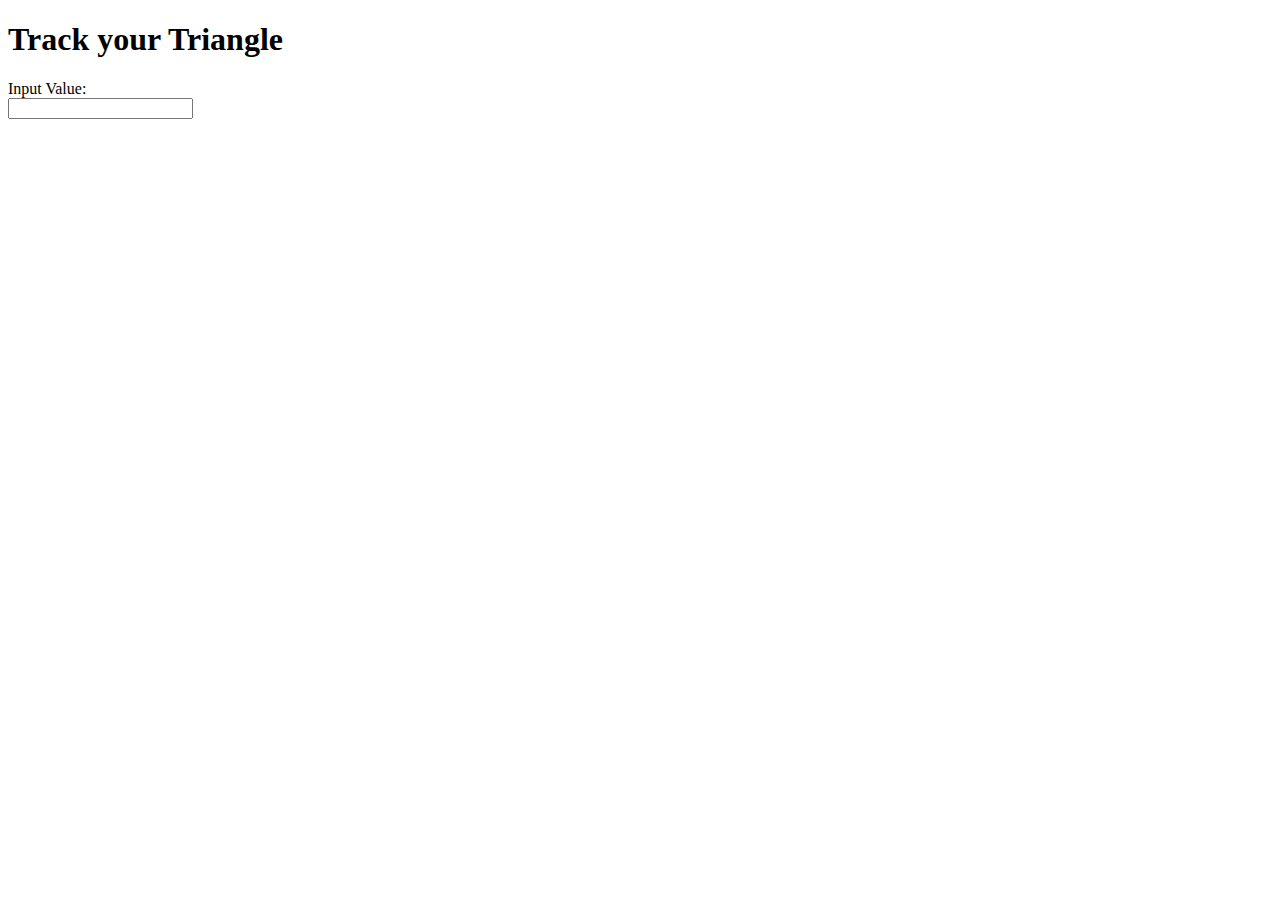
==== index.html @ 0418243a "Add an input form" ====
<!DOCTYPE html>
<!DOCTYPE html>
<html lang="en" dir="ltr">
  <head>
    <meta charset="utf-8">
    <title>TRIANGLE TRACKER</title>
  </head>
  <body>
    <h1>Track your Triangle</h1>
  <form>
    Input Value:<br>
    <input type="number" name="Side">
  </form>
  </body>
</html>
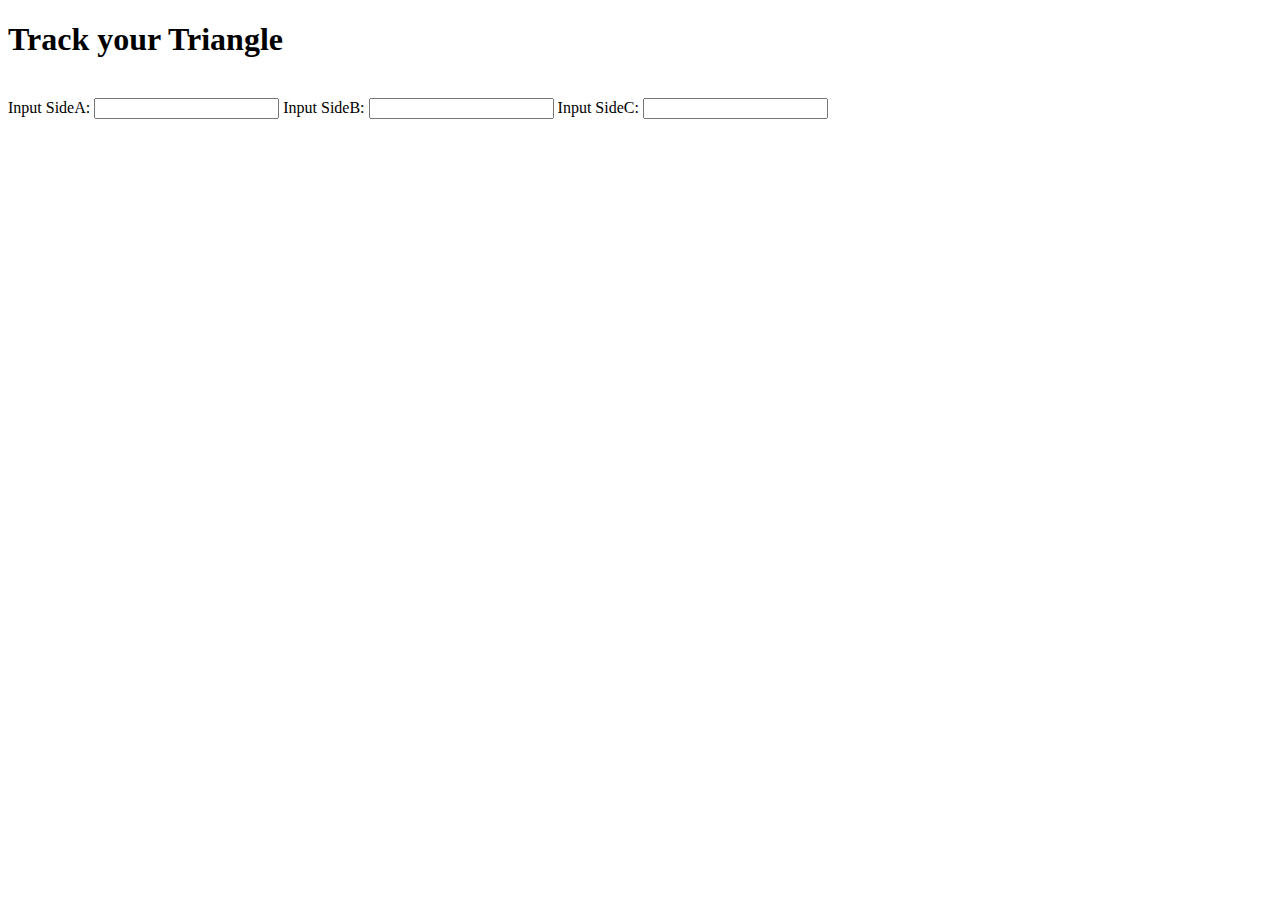
==== commit 522f7b30: "Add css and js links" ====
--- a/index.html
+++ b/index.html
@@ -4,12 +4,19 @@
   <head>
     <meta charset="utf-8">
     <title>TRIANGLE TRACKER</title>
+     <script src="js/scripts.js">js link</script>
+     <link href="css/styles.css" rel="stylesheet" type="text/css">
   </head>
   <body>
     <h1>Track your Triangle</h1>
   <form>
-    Input Value:<br>
-    <input type="number" name="Side">
+    <br>
+    Input SideA:
+    <input type="number" name="SideA">
+    Input SideB:
+    <input type="number" name="SideB" value="">
+    Input SideC:
+    <input type="number" name="SideC" value="">
   </form>
   </body>
 </html>
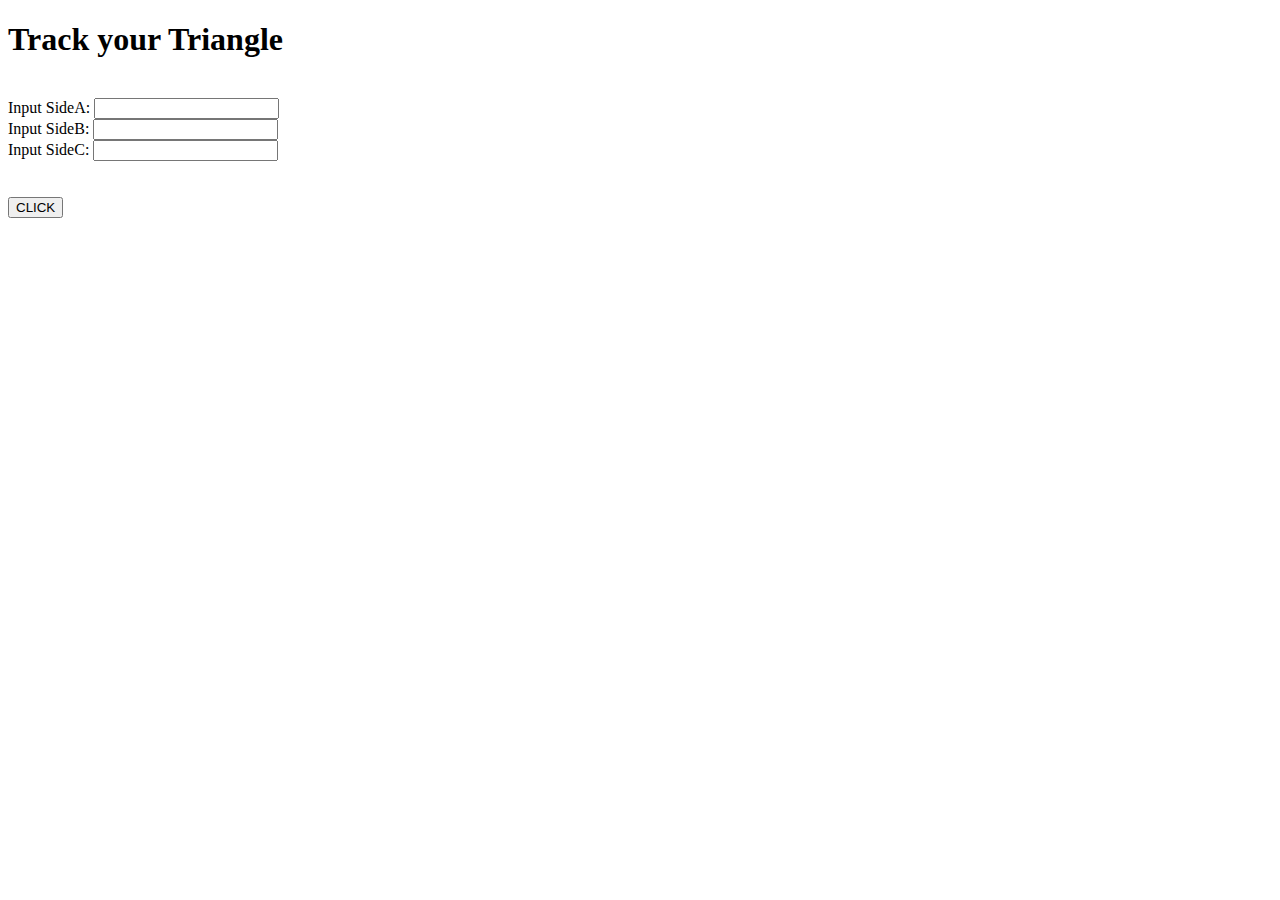
==== commit 3870b81b: "js file" ====
--- a/index.html
+++ b/index.html
@@ -1,10 +1,8 @@
-<!DOCTYPE html>
 <!DOCTYPE html>
 <html lang="en" dir="ltr">
   <head>
     <meta charset="utf-8">
     <title>TRIANGLE TRACKER</title>
-     <script src="js/scripts.js">js link</script>
      <link href="css/styles.css" rel="stylesheet" type="text/css">
   </head>
   <body>
@@ -12,11 +10,15 @@
   <form>
     <br>
     Input SideA:
-    <input type="number" name="SideA">
+    <input type="number" id="a"><br>
     Input SideB:
-    <input type="number" name="SideB" value="">
+    <input type="number" id="b" ><br>
     Input SideC:
-    <input type="number" name="SideC" value="">
-  </form>
+    <input type="number" id="c" ><br>
+        <br><br>
+      </form>
+    <button type="button" name="button" onclick="trackButton()">CLICK</button>
+    <h2 id="result"></h2>
+     <script src="js/scripts.js"></script>
   </body>
 </html>
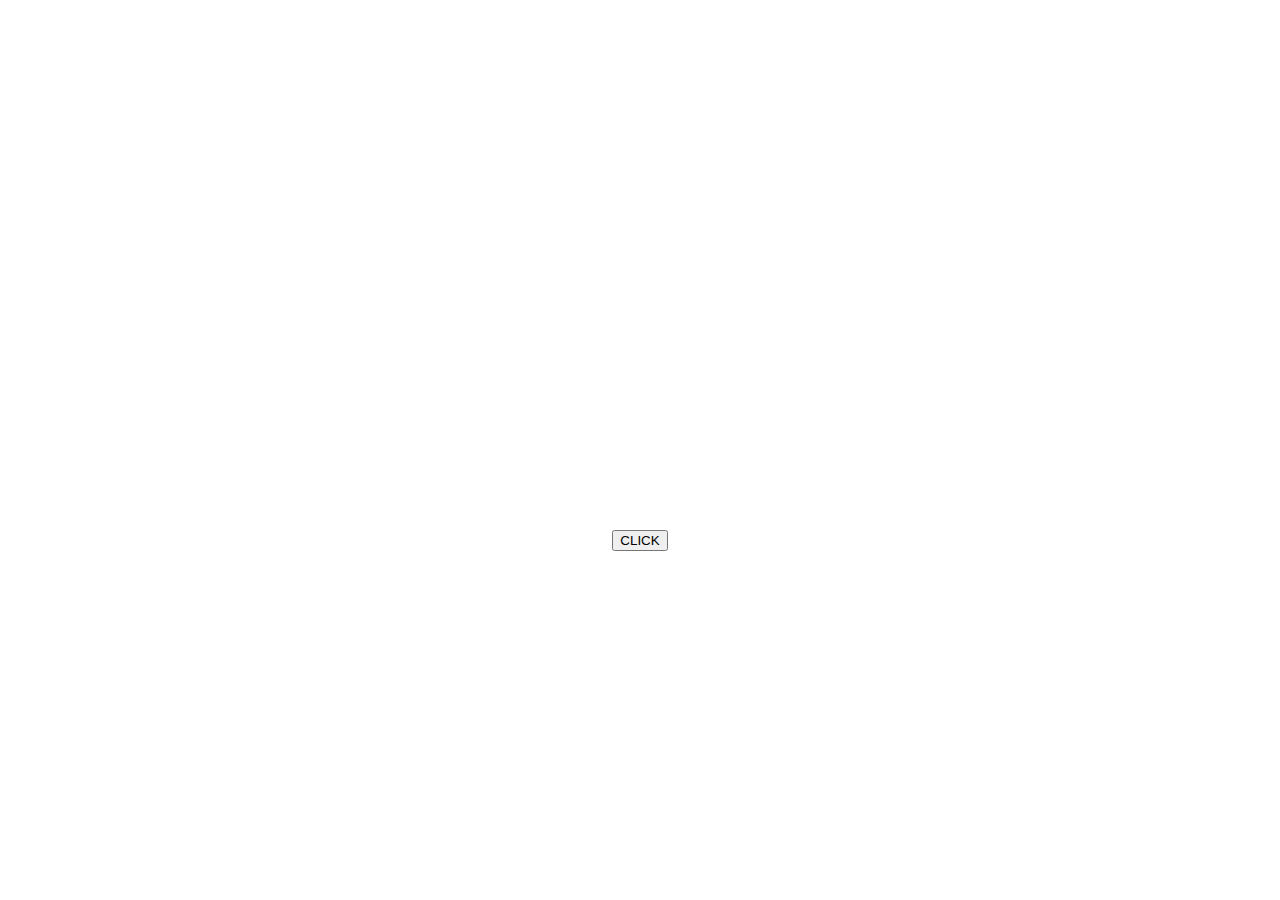
==== commit 9eb460e9: "Add changes to js file" ====
--- a/index.html
+++ b/index.html
@@ -5,9 +5,10 @@
     <title>TRIANGLE TRACKER</title>
      <link href="css/styles.css" rel="stylesheet" type="text/css">
   </head>
-  <body>
-    <h1>Track your Triangle</h1>
-  <form>
+  <body background=image/541742.jpg>
+    <h1 id="head">Track your Triangle</h1>
+    <div class="frm">
+     <form>
     <br>
     Input SideA:
     <input type="number" id="a"><br>
@@ -15,10 +16,12 @@
     <input type="number" id="b" ><br>
     Input SideC:
     <input type="number" id="c" ><br>
-        <br><br>
+        <br>
       </form>
-    <button type="button" name="button" onclick="trackButton()">CLICK</button>
+    <button type="button" onclick="myFunction()">CLICK</button>
     <h2 id="result"></h2>
      <script src="js/scripts.js"></script>
+   </div>
+
   </body>
 </html>
--- a/css/styles.css
+++ b/css/styles.css
@@ -0,0 +1,26 @@
+body{
+  color: white
+}
+#head{
+  text-align: center;
+  font-size: 60px;
+  font-family: cursive;
+}
+.frm{
+  text-align: center;
+}
+#a{
+  padding: 10px;
+  border: 20px;color: black;
+  margin: 40px;
+}
+#b{
+  padding: 10px;
+  border: 20px;color: black;
+  margin: 40px;
+}
+#c{
+  padding: 10px;
+  border: 20px;color: black;
+  margin: 40px;
+}
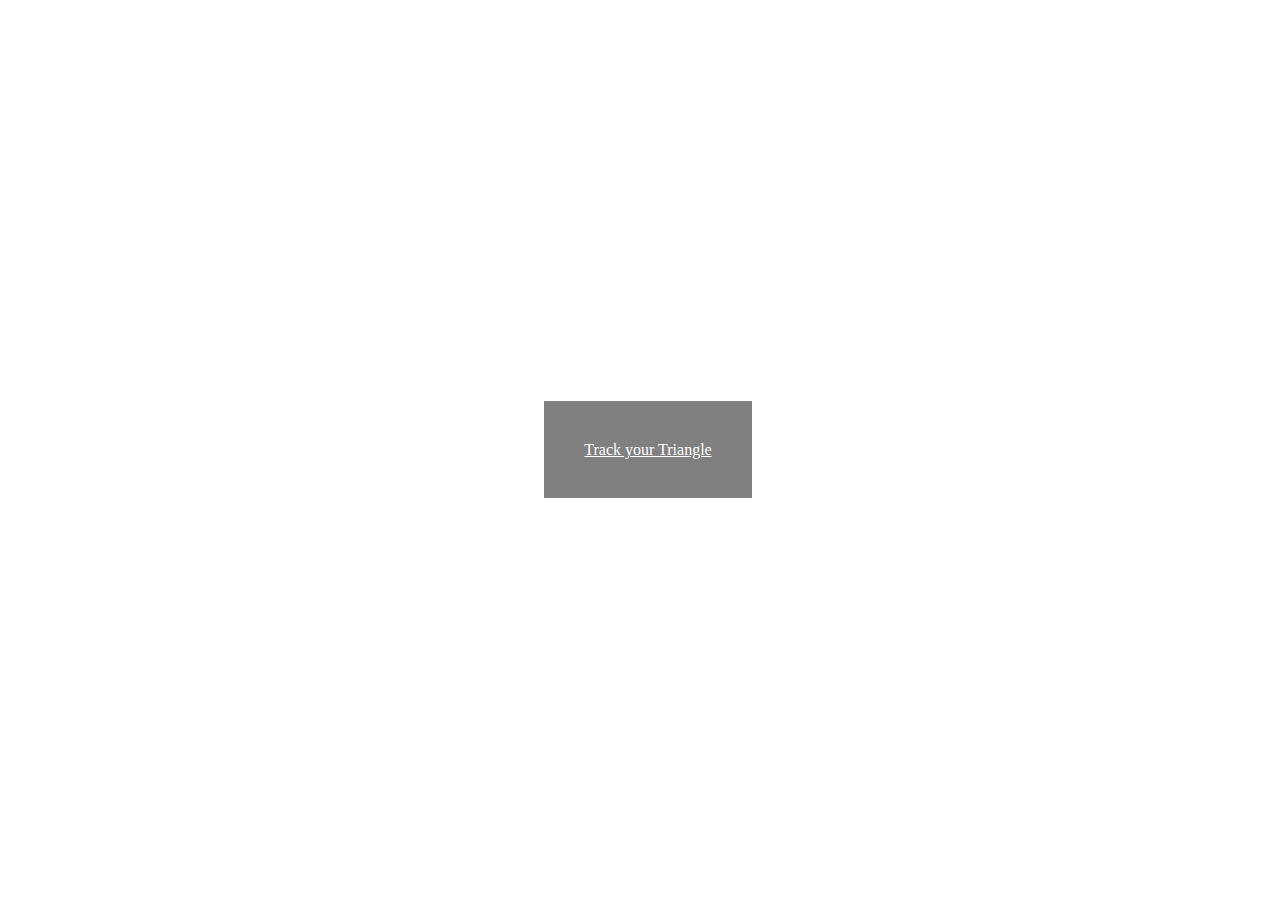
==== commit b0cd500a: "add changes to links" ====
--- a/index.html
+++ b/index.html
@@ -1,27 +1,29 @@
 <!DOCTYPE html>
 <html lang="en" dir="ltr">
   <head>
+    <style media="screen">
+     #l {color: white;
+        padding: 40px;
+        background-color:#808080;
+     }
+     #link{text-align: center;
+       left: o;
+       line-height: 200px;
+       margin:auto;
+       margin-top: -100px;
+       position: absolute;
+       top:50%;
+       width: 100%;
+     }
+
+    </style>
     <meta charset="utf-8">
     <title>TRIANGLE TRACKER</title>
-     <link href="css/styles.css" rel="stylesheet" type="text/css">
   </head>
-  <body background=image/541742.jpg>
-    <h1 id="head">Track your Triangle</h1>
-    <div class="frm">
-     <form>
-    <br>
-    Input SideA:
-    <input type="number" id="a"><br>
-    Input SideB:
-    <input type="number" id="b" ><br>
-    Input SideC:
-    <input type="number" id="c" ><br>
-        <br>
-      </form>
-    <button type="button" onclick="myFunction()">CLICK</button>
-    <h2 id="result"></h2>
-     <script src="js/scripts.js"></script>
-   </div>
+  <body background=image/math.jpg>
+    <div id="link">
+    <a href="home.html" id="l">Track your Triangle</a>
+    </div>
 
   </body>
 </html>
